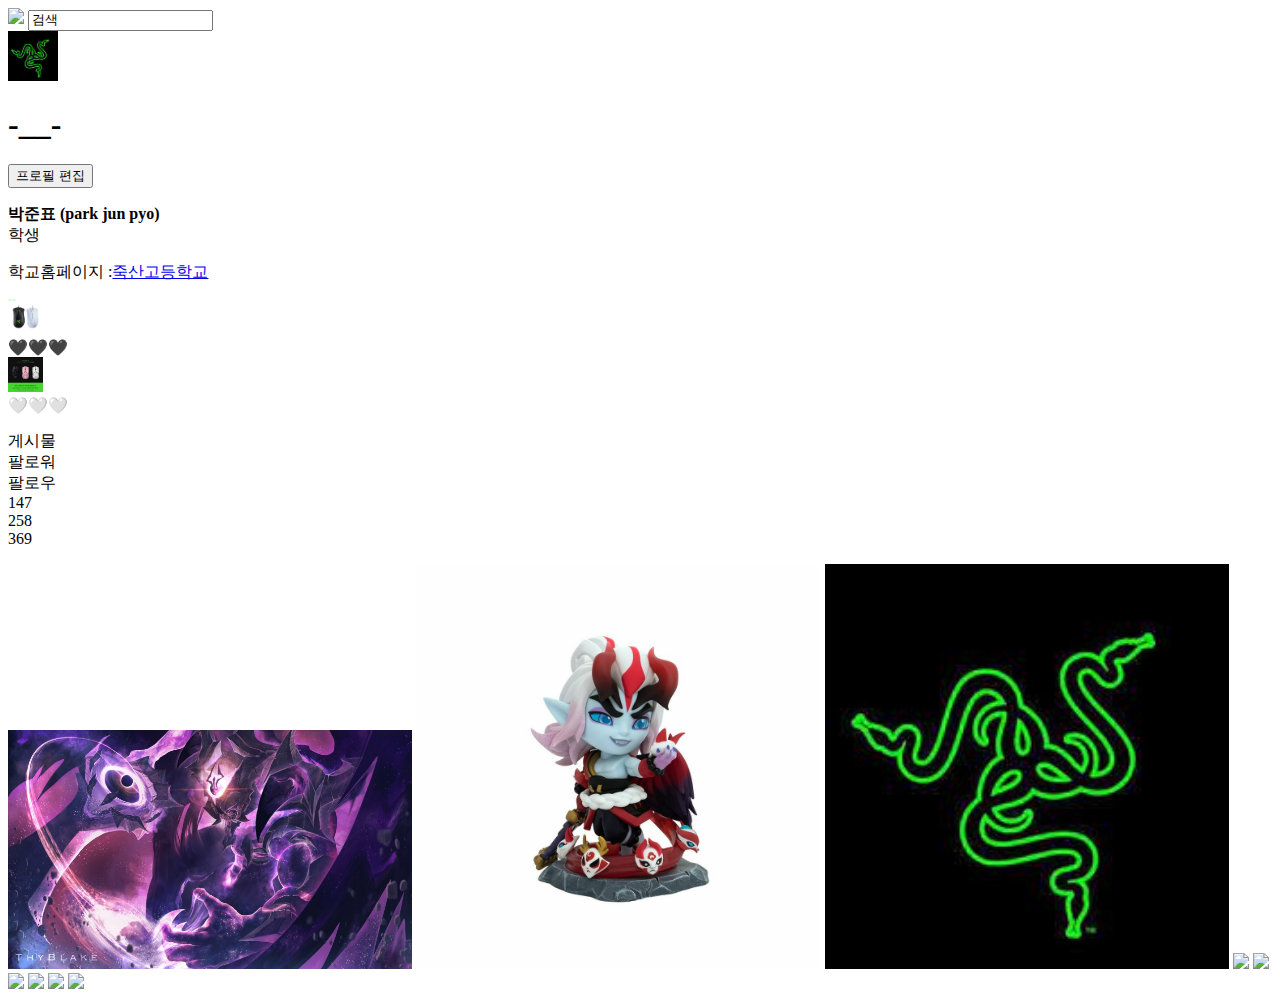
==== myinstargram.html @ ace37cd3 "first commit" ====
<!DOCTYPE html>
<html lang="en">
<head>
    <meta charset="UTF-8">
    <meta http-equiv="X-UA-Compatible" content="IE=edge">
    <meta name="viewport" content="width=device-width, initial-scale=1.0">
    <title>pjp</title>
</head>
<body>
    <div>
        <img src="https://www.instagram.com/static/images/web/mobile_nav_type_logo.png/735145cfe0a4.png"/>
        <input type="search" value="검색"/>
    </div>
    <div>
        <img src="img/3.jpg" width="50px"/>
        <p><h1>-__-</h1></p>
        <button>프로필 편집</button>
        </div>
    </div>
    <div>
        <p><strong>박준표 (park jun pyo)</strong><br>
        학생
        </p>
        <p>학교홈페이지 :<a href="https://juksan.hs.kr/">죽산고등학교</a></p>
    </div>
    <div>
        <div>
            <img src="img/데스에더.jpg" width="35px"/>
        </div>
        <div>
            🖤🖤🖤
        </div>
        <div>
            <img src="img/얼티메이트.jpg" width="35px"/>
        </div>
        <div>
            🤍🤍🤍
        </div>
    </div>
    <div>   
        <p>게시물<br>
        팔로워<br>
        팔로우<br>
        147<br>
        258<br>
        369</p>
    </div>
    <div></div>
    <div>
        <img src="img/1.jpg" width="32%"/>
        <img src="img/2.jpg" width="32%"/>
        <img src="img/3.jpg" width="32%"/>
        <img src="img/4.jpg" width="32%"/>
        <img src="img/5.jpg" width="32%"/>
        <img src="img/6.jpg" width="32%"/>
        <img src="img/7.jpg" width="32%"/>
        <img src="img/8.jpg" width="32%"/>
        <img src="img/9.jpg" width="32%"/>
    </div>
</body>
</html>
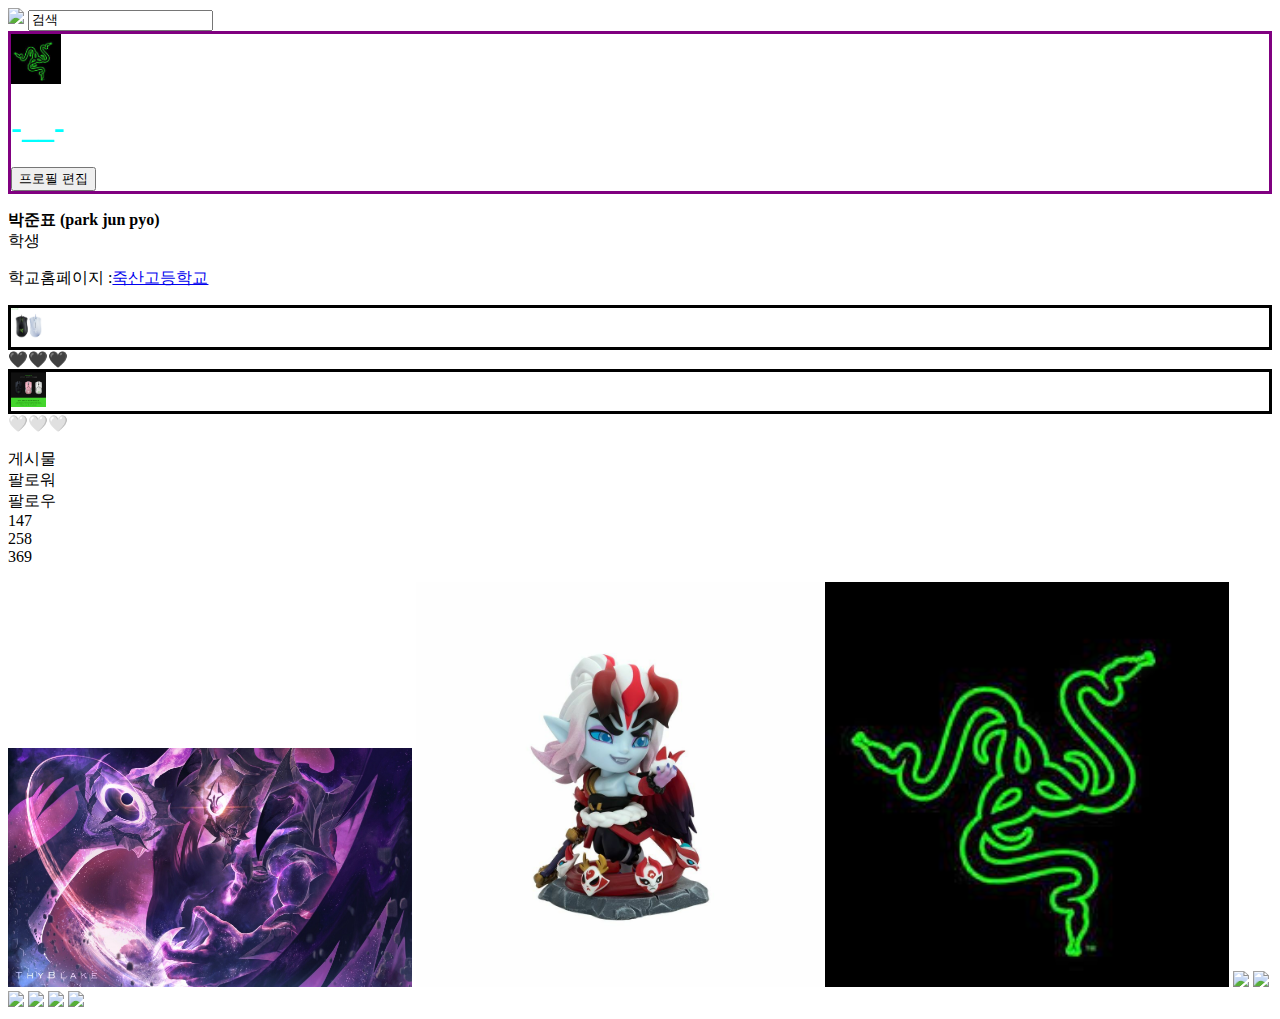
==== commit 6798925f: "스타일 외부파일 만들기" ====
--- a/myinstargram.html
+++ b/myinstargram.html
@@ -5,17 +5,19 @@
     <meta http-equiv="X-UA-Compatible" content="IE=edge">
     <meta name="viewport" content="width=device-width, initial-scale=1.0">
     <title>pjp</title>
+    <link href="style.css" rel="stylesheet">
 </head>
 <body>
+
     <div>
         <img src="https://www.instagram.com/static/images/web/mobile_nav_type_logo.png/735145cfe0a4.png"/>
         <input type="search" value="검색"/>
     </div>
-    <div>
+    <div id="profile">
         <img src="img/3.jpg" width="50px"/>
         <p><h1>-__-</h1></p>
         <button>프로필 편집</button>
-        </div>
+        
     </div>
     <div>
         <p><strong>박준표 (park jun pyo)</strong><br>
@@ -24,13 +26,13 @@
         <p>학교홈페이지 :<a href="https://juksan.hs.kr/">죽산고등학교</a></p>
     </div>
     <div>
-        <div>
+        <div class="hightlight">
             <img src="img/데스에더.jpg" width="35px"/>
         </div>
         <div>
             🖤🖤🖤
         </div>
-        <div>
+        <div class="hightlight">
             <img src="img/얼티메이트.jpg" width="35px"/>
         </div>
         <div>
--- a/style.css
+++ b/style.css
@@ -0,0 +1,10 @@
+h1{
+    color:aqua; 
+}
+.hightlight{
+    border: solid;
+}
+#profile{
+    border:solid;
+    border-color: purple;
+}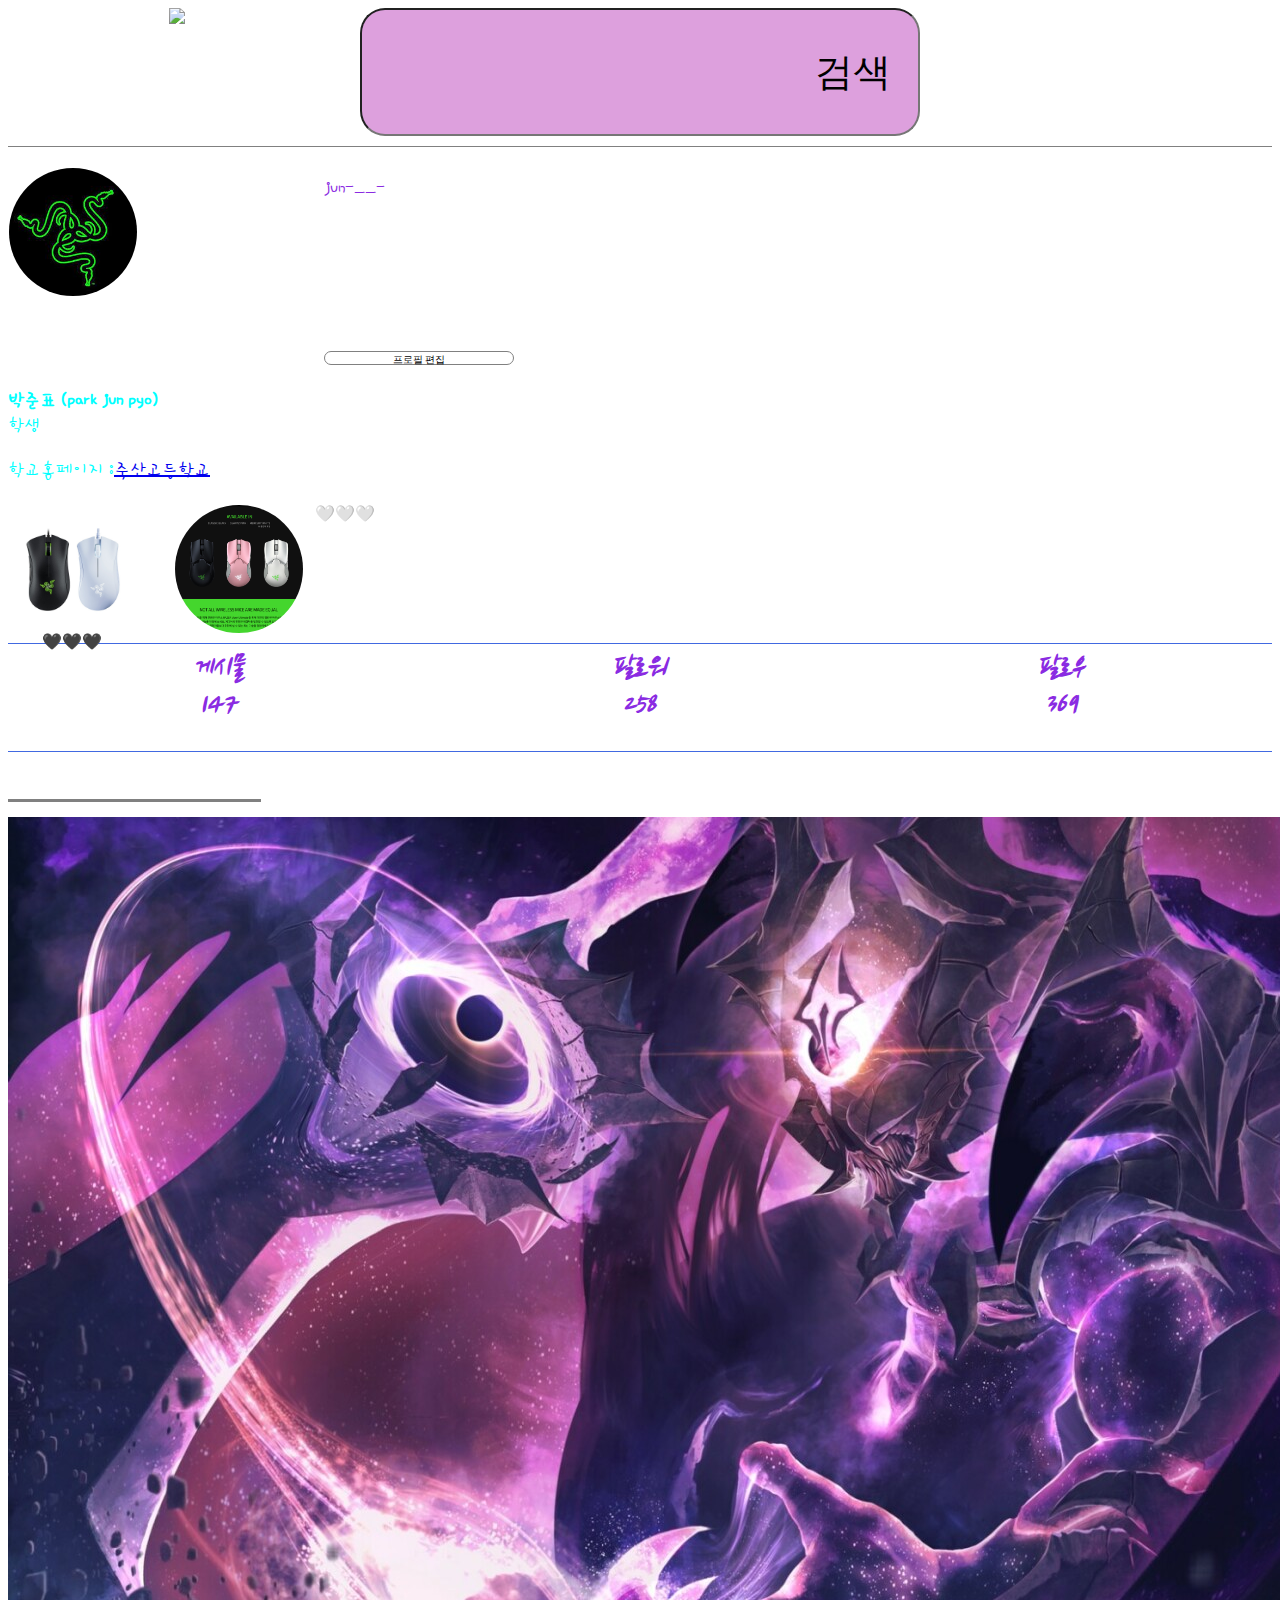
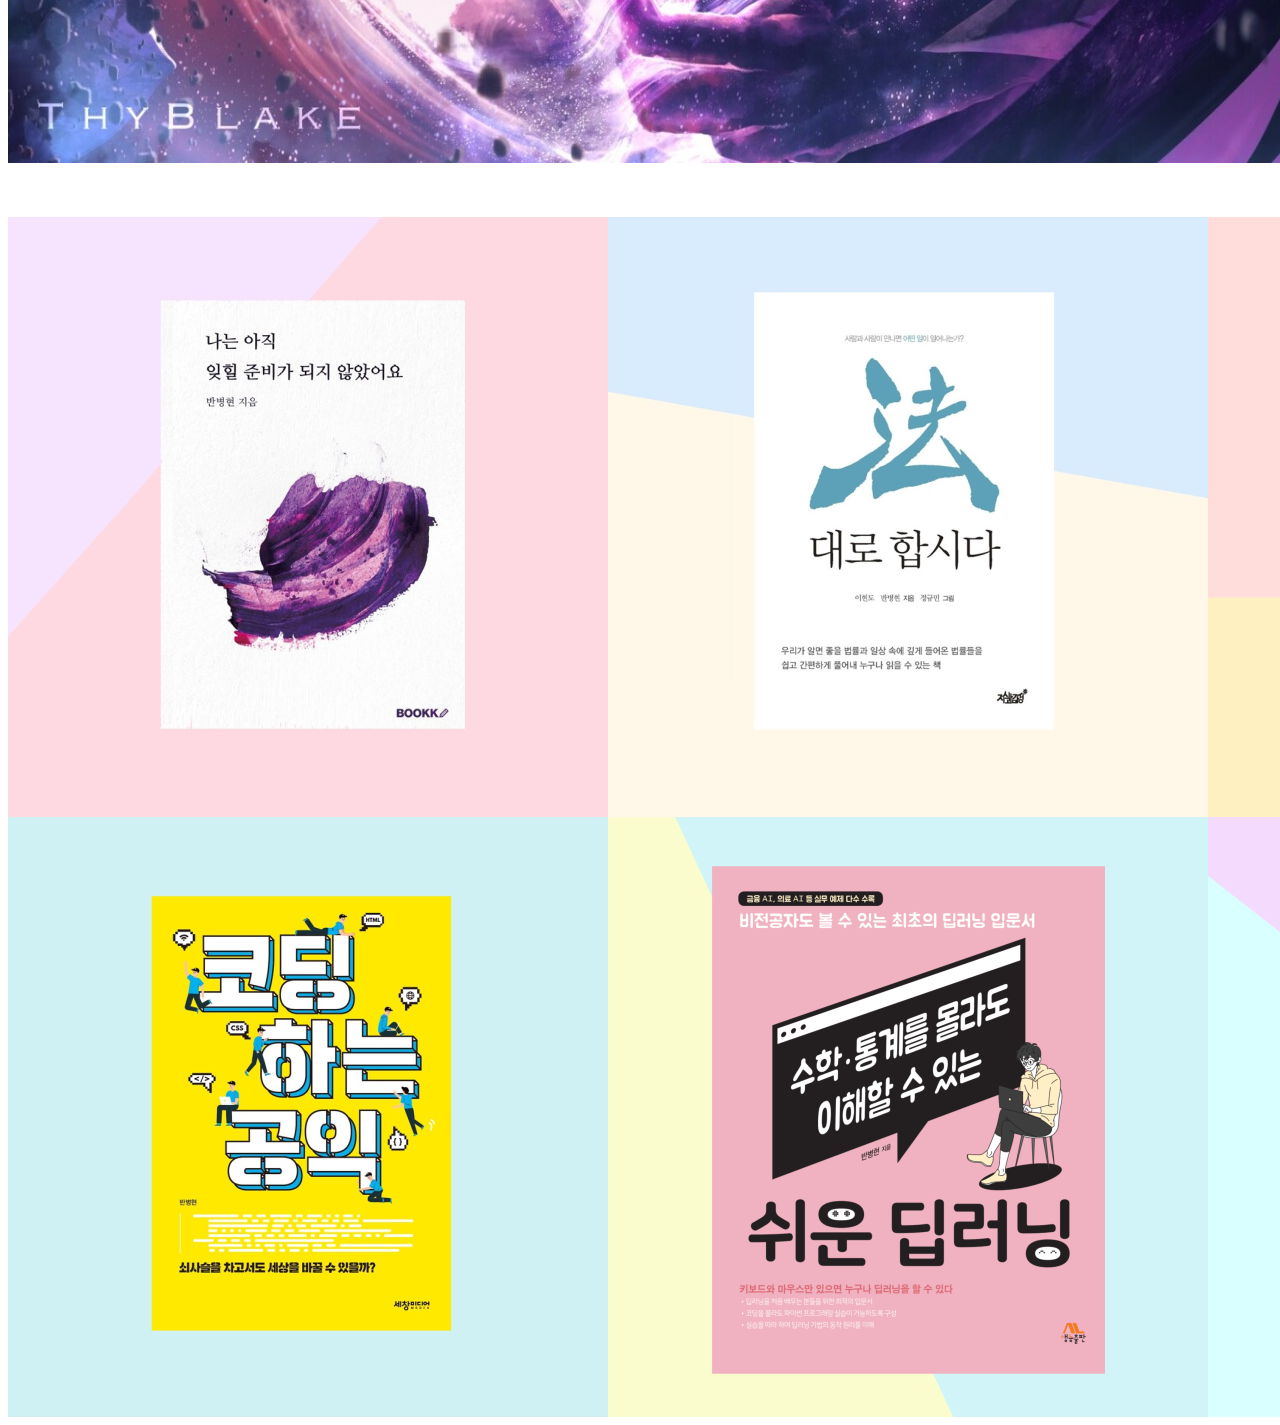
==== commit 54919801: "finish" ====
--- a/myinstargram.html
+++ b/myinstargram.html
@@ -6,58 +6,102 @@
     <meta name="viewport" content="width=device-width, initial-scale=1.0">
     <title>pjp</title>
     <link href="style.css" rel="stylesheet">
+    <script src="https://kit.fontawesome.com/87e902a523.js" crossorigin="anonymous"></script>
 </head>
 <body>
 
-    <div>
+    <div id="top">
         <img src="https://www.instagram.com/static/images/web/mobile_nav_type_logo.png/735145cfe0a4.png"/>
         <input type="search" value="검색"/>
+        <div>
+            <i class="fa-sharp fa-solid fa-house"></i>
+            <i class="fa-sharp fa-solid fa-magnifying-glass"></i>
+            <i class="fa-sharp fa-solid fa-envelope"></i>
+            <i class="fa-sharp fa-solid fa-heart"></i>
+            
+        </div>
     </div>
     <div id="profile">
-        <img src="img/3.jpg" width="50px"/>
-        <p><h1>-__-</h1></p>
-        <button>프로필 편집</button>
+        <div class="profile_pic">
+             <img class="circle_img" src="img/3.jpg"/>
+        </div>
+        <div id="profile_info">
+            <div id="id"> jun-__-</div>
+            <i class="fa-sharp fa-solid fa-gear"></i>
+            <button>프로필 편집</button>
+        </div>
         
     </div>
-    <div>
+    <div id="intro">
         <p><strong>박준표 (park jun pyo)</strong><br>
         학생
         </p>
         <p>학교홈페이지 :<a href="https://juksan.hs.kr/">죽산고등학교</a></p>
     </div>
-    <div>
-        <div class="hightlight">
-            <img src="img/데스에더.jpg" width="35px"/>
+    <div id="highlight_area">
+        <div class="highlight"/>
+        <div class="highlight_pic"/>
+            <img class="circle_img" src="img/데스에더.jpg"/>
         </div>
         <div>
             🖤🖤🖤
         </div>
-        <div class="hightlight">
-            <img src="img/얼티메이트.jpg" width="35px"/>
+    </div>
+    <div class="highlight_pic">
+        <img class="circle_img" src="img/얼티메이트.jpg"/>
         </div>
         <div>
             🤍🤍🤍
         </div>
     </div>
-    <div>   
-        <p>게시물<br>
-        팔로워<br>
-        팔로우<br>
-        147<br>
-        258<br>
-        369</p>
+    <div id="post">   
+        <div class="stat">
+            게시물<br>
+            147
+        </div>
+        <div class="stat">
+            팔로워<br>
+            258
+        </div>
+        <div class="stat">
+            팔로우<br>
+            369
+        </div>
+    
     </div>
-    <div></div>
-    <div>
-        <img src="img/1.jpg" width="32%"/>
-        <img src="img/2.jpg" width="32%"/>
-        <img src="img/3.jpg" width="32%"/>
-        <img src="img/4.jpg" width="32%"/>
-        <img src="img/5.jpg" width="32%"/>
-        <img src="img/6.jpg" width="32%"/>
-        <img src="img/7.jpg" width="32%"/>
-        <img src="img/8.jpg" width="32%"/>
-        <img src="img/9.jpg" width="32%"/>
+    <div id="sub_icon">
+        <div class="selected">
+            <i class="fa-sharp fa-solid fa-table-cells-large"></i>
+        </div>
+         <div>
+            <i class="fa-sharp fa-solid fa-film"></i>
+        </div>
+        <div>
+            <i class="fa-sharp fa-solid fa-circle-play"></i>
+        </div>
+        <div>
+            <i class="fa-sharp fa-solid fa-bookmark"></i>
+        </div>
+        <div>
+            <i class="fa-sharp fa-solid fa-user-plus"></i>
+        </div>
+    </div>
+    <div id="thumb">
+        <div class="thumb">
+            <img src="img/1.jpg" class="nail"/>
+            <img src="img/2.jpg" class="nail"/>
+            <img src="img/3.jpg" class="nail"/>
+        </div>
+        <div class="thumb">
+            <img src="img/4.jpg" class="pnai"/>
+        <img src="img/5.jpg" class="pnai"/>
+        <img src="img/6.jpg" class="pnai"/>
+        </div>
+        <div class="thumb">
+        <img src="img/7.jpg" class="pnai"/>
+        <img src="img/8.jpg" class="pnai"/>
+        <img src="img/9.jpg" class="pnai"/>
+        </div>
     </div>
 </body>
-</html>+</html> --- a/style.css
+++ b/style.css
@@ -1,10 +1,142 @@
+@import url('@import url('https://fonts.googleapis.com/css2?family=Nanum+Brush+Script&family=Reem+Kufi+Fun&display=swap');');
+@import url('https://fonts.googleapis.com/css2?family=Hi+Melody&family=Nanum+Brush+Script&family=Reem+Kufi+Fun&display=swap');
+@import url('https://fonts.googleapis.com/css2?family=Hi+Melody&family=Jua&family=Nanum+Brush+Script&family=Reem+Kufi+Fun&display=swap');
 h1{
     color:aqua; 
 }
-.hightlight{
-    border: solid;
+#highlight_area{
+    display: grid;
+    grid-template-columns: 12vw 12vw 1fr;
+}
+.highlight{
+    text-align: center;
+    width: 10vw;
+    height: 10vw;
+}
+.profile_pic{
+    width: 10vw;
+    height: 10vw;
+}
+.highlight_pic{
+    width: 10vw;
+    height: 10vw;
+    margin-left: auto;
+    margin-right: auto;
 }
 #profile{
-    border:solid;
-    border-color: purple;
+
+    
+    border-color: rgb(38, 128, 0);
+    font-size: 20px;
+    font-family:'Hi Melody', cursive;
+    color: blueviolet;
+    display: grid;
+    grid-template-columns: 1fr 3fr;
+    margin-top: 10px;
+    padding-top: 10px;  
+   
+}
+button{
+    height: 80%;
+    width: 95%;
+    font-size:10px;
+    background-color: white;
+    border: solid gray 1px;
+    border-radius: 30px;
+
+
+}
+.circle_img{
+    width: 100%;
+    height: 100%;
+    border: solid white 1px;
+    border-radius: 50%;
+    
+}
+#post{
+    display: grid;
+    grid-template-columns: 1fr 1fr 1fr;
+    font-family: 'Nanum Brush Script', cursive;
+    color:blueviolet;
+    font-style: italic;
+    font-weight:bold;
+    font-size: 30px;
+    border-top:1px solid royalblue;
+    border-bottom:1px solid royalblue;
+    margin-top: 11px;
+    margin-bottom: 11px;
+    padding-top: 5px;
+    margin-bottom: 20px;
+    margin-top: 20;
+    height: 75px;
+    text-align: center;
+    height: 8vw;
+}
+.stat{
+    display: grid;
+    grid-template-rows: 1fr 1fr;
+}
+#intro{
+    font-family:'Hi Melody', cursive;
+    font-size: 20px;
+    color:cyan;
+    
+}
+.thumb{
+    display: grid;
+    grid-template-columns: 1fr  1fr 1fr;
+}
+#profile_info{
+    display: grid;
+    grid-template-rows: 1fr 1fr;
+    height: 15vw;
+    width: 200px;
+    margin-top: 10px;
+}
+i{
+    font-size: 20px;
+    color:black;
+}
+#top{
+    display: grid;
+    grid-template-columns: 4fr 7fr 4fr;
+    height: 10vw;
+    min-height: 10vw;
+
+    border-bottom: solid gray 1px;
+    padding-bottom: 10px;
+}
+#top img{
+    margin-left: auto;
+    margin-right: auto;
+    height: 100%;
+    object-fit: contain;
+}
+#top input{
+    height: 100%;
+    width: 95%;
+    
+    margin-left: auto;
+    margin-right: auto;
+
+    text-align:right;
+    background-color:plum ;
+    border: solid gray 1fr;
+    border-radius: 25px;
+
+    font-size:3vw;
+}
+#sub_icon{
+    display: grid;
+    grid-template-columns: 1fr 1fr 1fr 1fr 1fr;
+    
+    text-align: center;
+    font-size: 15px;
+
+    height: 30px;
+    padding-bottom: 15px;
+}
+.selected{
+    border-bottom: solid gray 3px;
+    
 }